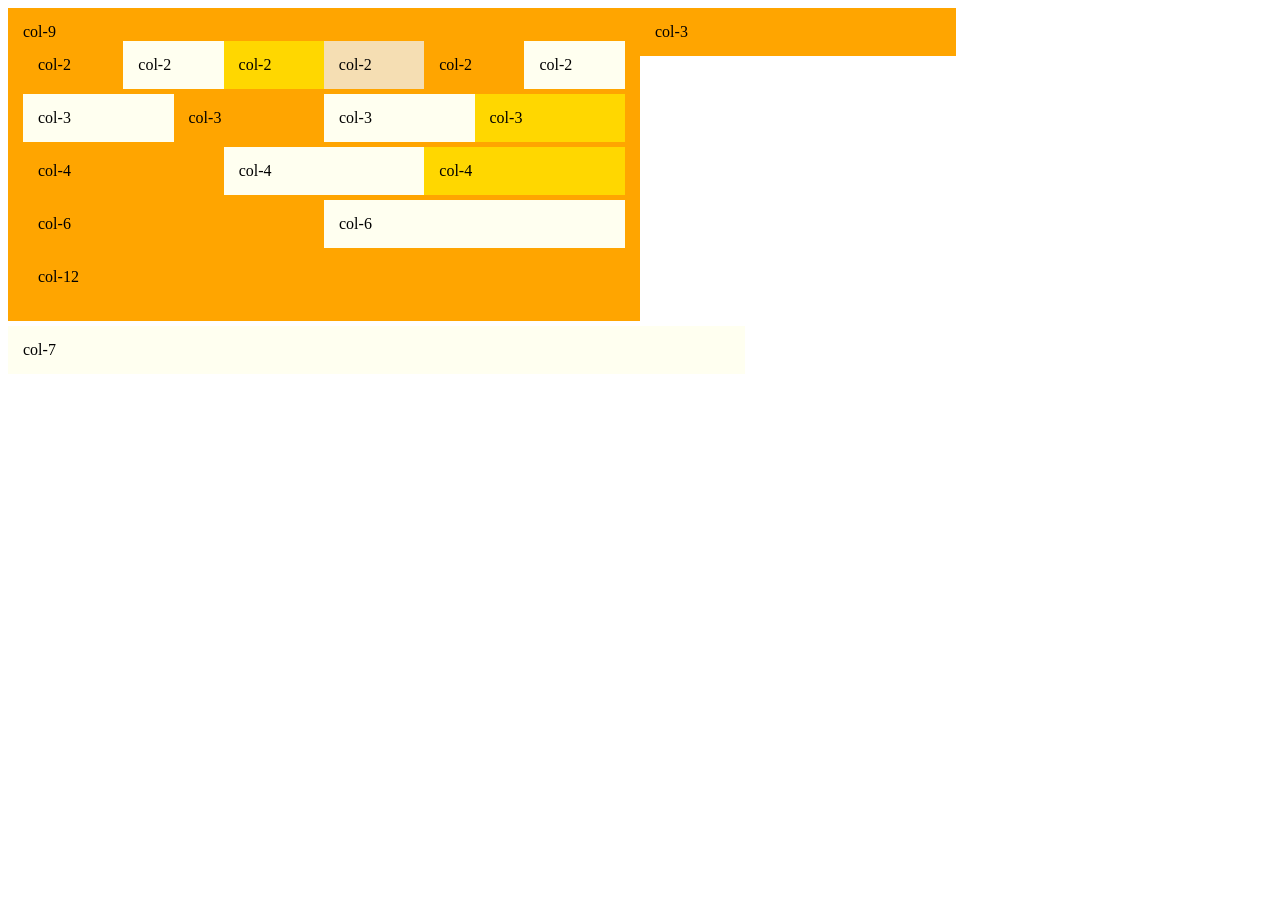
==== 06-2.html @ 2a03e48f "no message" ====
<!doctype html>
<html>
<head>
    <meta charset="UTF-8">
    <title>Untitled Document</title>
    <link rel="stylesheet" type="text/css" href="main02.css">
</head>
<body>
  <div class="row">
    <div class="col-6 bgTest">
      col-9
      <div class="row">
        <div class="col-2 bgTest">
          col-2
        </div>
        <div class="col-2 bgTest">
          col-2
        </div>
        <div class="col-2 bgTest">
          col-2
        </div>
        <div class="col-2 bgTest">
          col-2
        </div>
        <div class="col-2 bgTest">
          col-2
        </div>
        <div class="col-2 bgTest">
          col-2
        </div>
      </div>
    <div class="col-3 bgTest">
      col-3
    </div>
    <div class="row">
        <div class="col-3 bgTest">
            col-3
        </div>
        <div class="col-3 bgTest">
            col-3
        </div>
        <div class="col-3 bgTest">
            col-3
        </div>
    </div>
    <div class="row">
        <div class="col-4 bgTest">
            col-4
        </div>
        <div class="col-4 bgTest">
            col-4
        </div>
        <div class="col-4 bgTest">
            col-4
        </div>
    </div>
    <div class="row">
        <div class="col-6 bgTest">
            col-6
        </div>
        <div class="col-6 bgTest">
            col-6
        </div>
        <div class="row">
            <div class="col-12 bgTest">
            col-12
        </div>
        </div>
    </div>
  </div>
  <div class="row">
    <div class="col-3 bgTest">
      col-3
    </div>
    <div class="col-7 bgTest">
      col-7
    </div>
    
  </div>
  


</body>
</html>
---- main02.css ----
/* For desktop: */
.col-1 {width: 8.33%;}
.col-2 {width: 16.66%;}
.col-3 {width: 25%;}
.col-4 {width: 33.33%;}
.col-5 {width: 41.66%;}
.col-6 {width: 50%;}
.col-7 {width: 58.33%;}
.col-8 {width: 66.66%;}
.col-9 {width: 75%;}
.col-10 {width: 83.33%;}
.col-11 {width: 91.66%;}
.col-12 {width: 100%;}

* {
  box-sizing: border-box;
  font-family: lato;
}
.row::after {
    content: "";
    clear: both;   /*clear float: left & right*/
    display: block;
}
[class^="col-"] {
    float: left;
    padding: 15px;
}
.bgTest{
  background: wheat;
  margin-bottom:5px;
}
.bgTest:nth-of-type(4n+1){
  background: orange;
  
}
.bgTest:nth-of-type(4n+2){
  background: Ivory ;
  
}
.bgTest:nth-of-type(4n+3){
  background: Gold ;
  
}
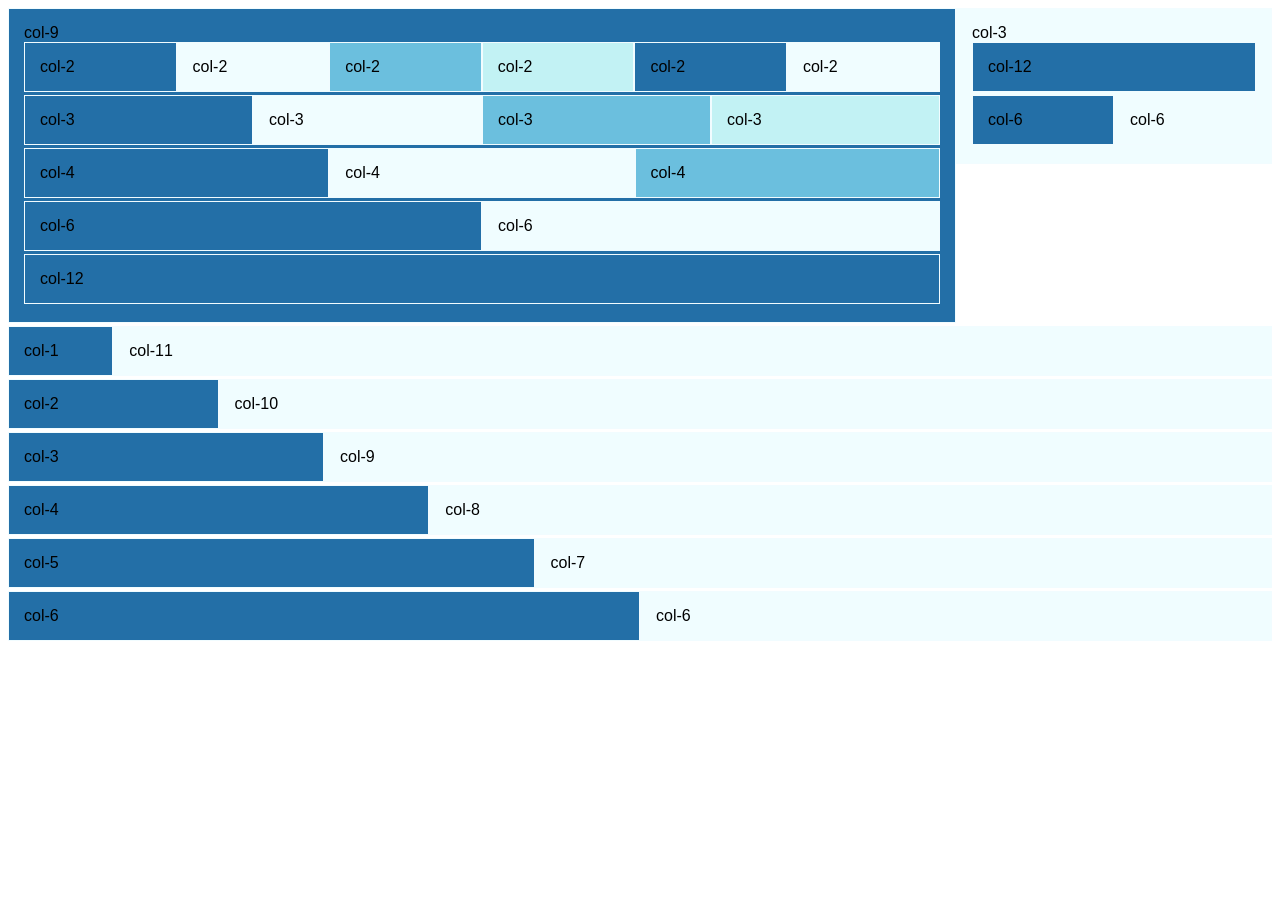
==== commit 07e8a0b7: "no message" ====
--- a/06-2.html
+++ b/06-2.html
@@ -7,7 +7,7 @@
 </head>
 <body>
   <div class="row">
-    <div class="col-6 bgTest">
+    <div class="col-9 bgTest">
       col-9
       <div class="row">
         <div class="col-2 bgTest">
@@ -29,54 +29,129 @@
           col-2
         </div>
       </div>
+      <div class="row">
+        <div class="col-3 bgTest">
+          col-3
+        </div>
+        <div class="col-3 bgTest">
+          col-3
+        </div>
+        <div class="col-3 bgTest">
+          col-3
+        </div>
+        <div class="col-3 bgTest">
+          col-3
+        </div>
+      </div>
+      <div class="row">
+        <div class="col-4 bgTest">
+          col-4
+        </div>
+        <div class="col-4 bgTest">
+          col-4
+        </div>
+        <div class="col-4 bgTest">
+          col-4
+        </div>
+      </div>
+      <div class="row">
+        <div class="col-6 bgTest">
+          col-6
+        </div>
+         <div class="col-6 bgTest">
+          col-6
+        </div>
+      </div>
+      <div class="row">
+        <div class="col-12 bgTest">
+          col-12
+        </div>
+      </div>
+    </div>
     <div class="col-3 bgTest">
       col-3
+      <div class="row">
+        <div class="col-12 bgTest">
+          col-12
+        </div>
+      </div>
+       <div class="row">
+        <div class="col-6 bgTest">
+          col-6
+        </div>
+         <div class="col-6 bgTest">
+          col-6
+        </div>
+      </div>
     </div>
-    <div class="row">
-        <div class="col-3 bgTest">
-            col-3
-        </div>
-        <div class="col-3 bgTest">
-            col-3
-        </div>
-        <div class="col-3 bgTest">
-            col-3
-        </div>
+  </div>
+  <div class="row">
+    <div class="col-1 bgTest">
+      col-1
     </div>
-    <div class="row">
-        <div class="col-4 bgTest">
-            col-4
-        </div>
-        <div class="col-4 bgTest">
-            col-4
-        </div>
-        <div class="col-4 bgTest">
-            col-4
-        </div>
+    <div class="col-11 bgTest">
+      col-11
     </div>
-    <div class="row">
-        <div class="col-6 bgTest">
-            col-6
-        </div>
-        <div class="col-6 bgTest">
-            col-6
-        </div>
-        <div class="row">
-            <div class="col-12 bgTest">
-            col-12
-        </div>
-        </div>
+    
+  </div>
+  <div class="row">
+    <div class="col-2 bgTest">
+      col-2
     </div>
+    <div class="col-10 bgTest">
+      col-10
+    </div>
+    
+    
   </div>
   <div class="row">
     <div class="col-3 bgTest">
       col-3
     </div>
+    <div class="col-9 bgTest">
+      col-9
+    </div>
+    
+    
+  </div>
+  <div class="row">
+    <div class="col-4 bgTest">
+      col-4
+    </div>
+    <div class="col-8 bgTest">
+      col-8
+    </div>
+    
+    
+  </div>
+  <div class="row">
+     <div class="col-5 bgTest">
+      col-5
+    </div>
     <div class="col-7 bgTest">
       col-7
     </div>
+   
     
   </div>
+  <div class="row">
+    <div class="col-6 bgTest">
+      col-6
+    </div>
+    <div class="col-6 bgTest">
+      col-6
+    </div>
+    
+  </div>
+
+
+
+
+
+
+
+
+
   
 
 
--- a/main02.css
+++ b/main02.css
@@ -1,4 +1,3 @@
-/* For desktop: */
 .col-1 {width: 8.33%;}
 .col-2 {width: 16.66%;}
 .col-3 {width: 25%;}
@@ -14,11 +13,11 @@
 
 * {
   box-sizing: border-box;
-  font-family: lato;
+  font-family: sans-serif;
 }
 .row::after {
     content: "";
-    clear: both;   /*clear float: left & right*/
+    clear: both;
     display: block;
 }
 [class^="col-"] {
@@ -26,20 +25,22 @@
     padding: 15px;
 }
 .bgTest{
-  background: wheat;
-  margin-bottom:5px;
+  background: #c2f2f4;
+  border:1px solid #f1fcff;
+  margin-bottom:3px;
 }
 .bgTest:nth-of-type(4n+1){
-  background: orange;
+  background: #236fa7;
   
 }
 .bgTest:nth-of-type(4n+2){
-  background: Ivory ;
+  background: #f0fdff ;
   
 }
 .bgTest:nth-of-type(4n+3){
-  background: Gold ;
+  background: #6bbfde ;
   
 }
-
-
+.row p{
+  text-align:center;
+}
